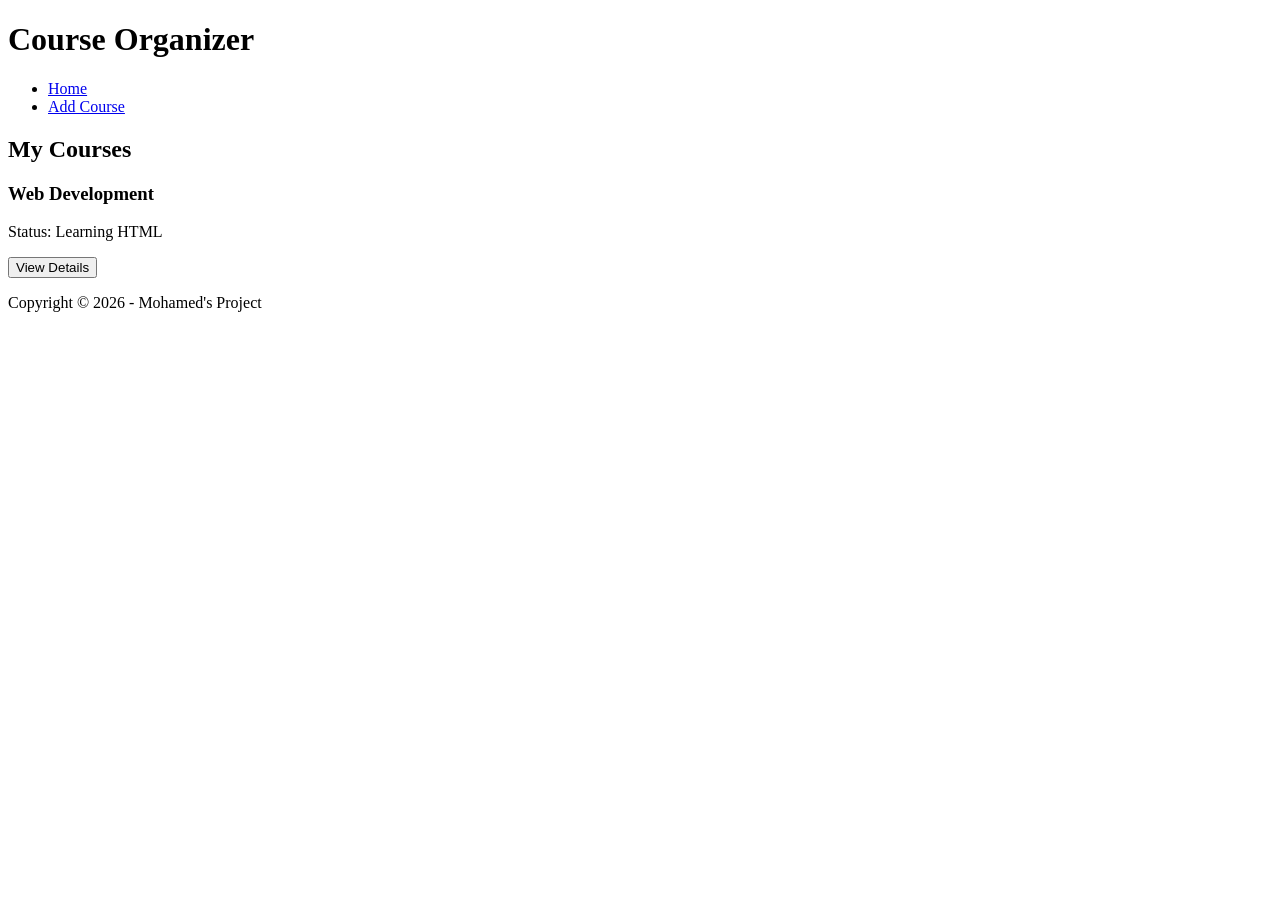
==== index.html @ e5fdb7f3 "Create index.html" ====
<!DOCTYPE html>
<html lang="en">
<head>
    <meta charset="UTF-8">
    <meta name="viewport" content="width=device-width, initial-scale=1.0">
    <title>Course Organizer</title>
    <link rel="stylesheet" href="styles.css">
</head>
<body>

    <header>
        <h1>Course Organizer</h1>
        <nav>
            <ul>
                <li><a href="index.html">Home</a></li>
                <li><a href="add-course.html">Add Course</a></li>
            </ul>
        </nav>
    </header>

    <main>
        <section>
            <h2>My Courses</h2>
            <div>
                <h3>Web Development</h3>
                <p>Status: Learning HTML</p>
                <button>View Details</button>
            </div>
        </section>
    </main>

    <footer>
        <p>Copyright &copy; 2026 - Mohamed's Project</p>
    </footer>

</body>
</html>
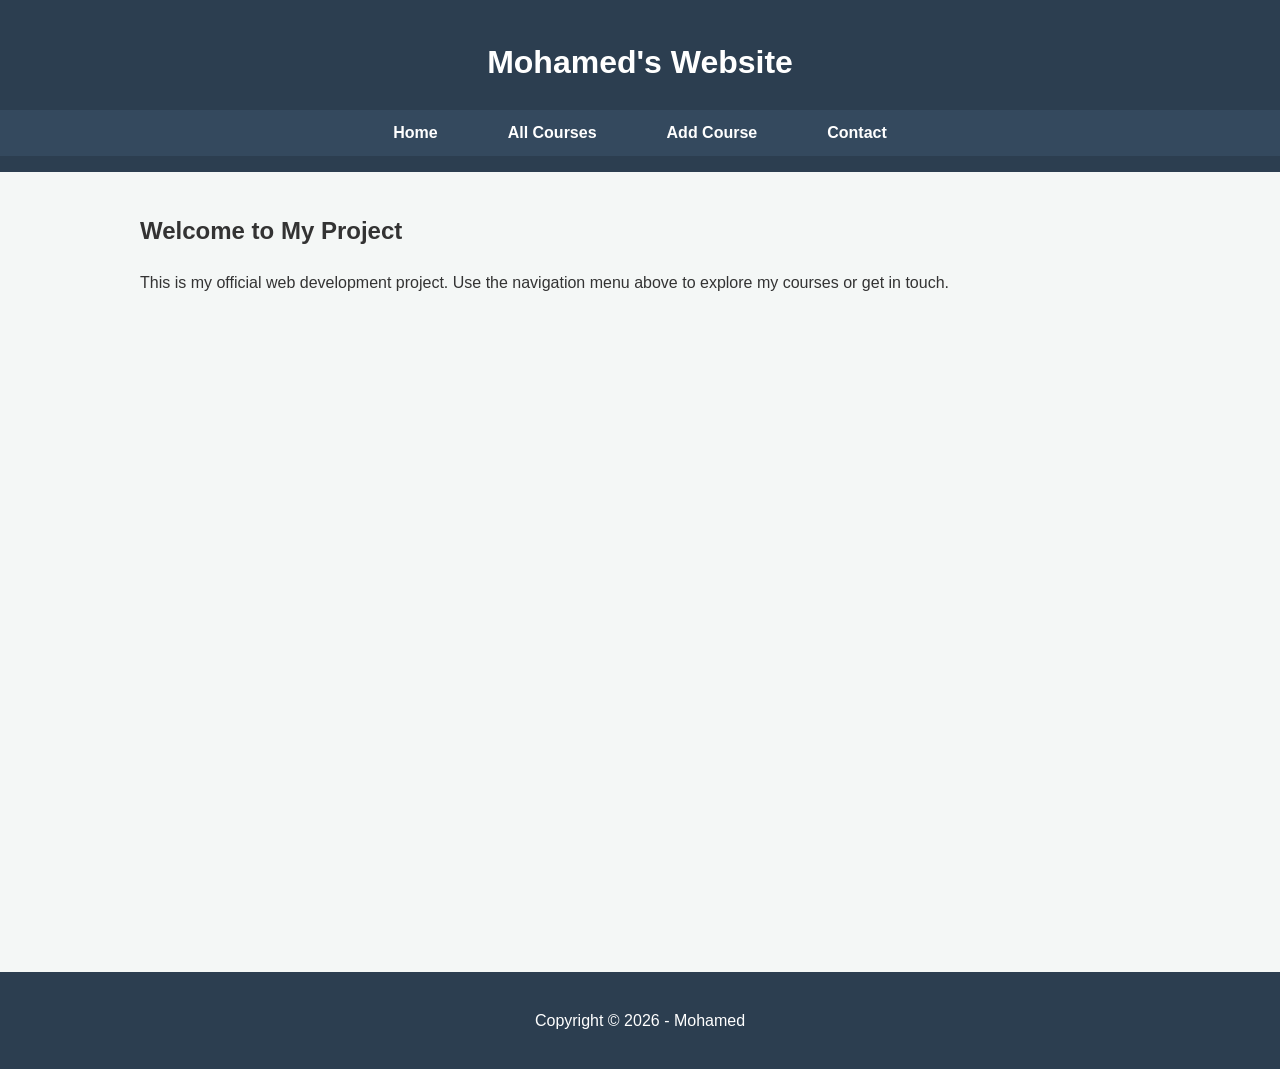
==== commit dc54890e: "Update index.html" ====
--- a/index.html
+++ b/index.html
@@ -3,34 +3,32 @@
 <head>
     <meta charset="UTF-8">
     <meta name="viewport" content="width=device-width, initial-scale=1.0">
-    <title>Course Organizer</title>
+    <title>Mohamed's Project</title>
     <link rel="stylesheet" href="styles.css">
 </head>
 <body>
 
     <header>
-        <h1>Course Organizer</h1>
+        <h1>Mohamed's Website</h1>
         <nav>
             <ul>
                 <li><a href="index.html">Home</a></li>
+                <li><a href="courses.html">All Courses</a></li>
                 <li><a href="add-course.html">Add Course</a></li>
+                <li><a href="contact.html">Contact</a></li>
             </ul>
         </nav>
     </header>
 
     <main>
-        <section>
-            <h2>My Courses</h2>
-            <div>
-                <h3>Web Development</h3>
-                <p>Status: Learning HTML</p>
-                <button>View Details</button>
-            </div>
+        <section class="welcome-section">
+            <h2>Welcome to My Project</h2>
+            <p>This is my official web development project. Use the navigation menu above to explore my courses or get in touch.</p>
         </section>
     </main>
 
     <footer>
-        <p>Copyright &copy; 2026 - Mohamed's Project</p>
+        <p>Copyright &copy; 2026 - Mohamed</p>
     </footer>
 
 </body>
--- a/styles.css
+++ b/styles.css
@@ -0,0 +1,127 @@
+/* 1. General Styles */
+body {
+    font-family: 'Segoe UI', Tahoma, Geneva, Verdana, sans-serif;
+    line-height: 1.6;
+    margin: 0;
+    padding: 0;
+    background-color: #f4f7f6;
+    color: #333;
+}
+
+/* 2. Header & Navigation */
+header {
+    background: #2c3e50;
+    color: #fff;
+    padding: 1rem 0;
+    text-align: center;
+}
+
+nav ul {
+    padding: 0;
+    list-style: none;
+    background: #34495e;
+    margin: 0;
+    display: flex;
+    justify-content: center;
+}
+
+nav ul li {
+    margin: 0 15px;
+}
+
+nav ul li a {
+    color: #fff;
+    text-decoration: none;
+    font-weight: bold;
+    display: block;
+    padding: 10px 20px;
+}
+
+nav ul li a:hover {
+    background: #1abc9c;
+    border-radius: 5px;
+}
+
+/* 3. Main Content */
+main {
+    padding: 20px;
+    max-width: 1000px;
+    margin: auto;
+    min-height: 80vh;
+}
+
+/* 4. Cards & Tables */
+.course-card {
+    background: #fff;
+    padding: 20px;
+    margin-bottom: 20px;
+    border-radius: 8px;
+    box-shadow: 0 2px 5px rgba(0,0,0,0.1);
+}
+
+table {
+    width: 100%;
+    border-collapse: collapse;
+    background: #fff;
+    margin-top: 20px;
+}
+
+table th, table td {
+    padding: 12px;
+    border: 1px solid #ddd;
+    text-align: left;
+}
+
+table th {
+    background-color: #1abc9c;
+    color: white;
+}
+
+/* 5. Forms */
+form {
+    background: #fff;
+    padding: 25px;
+    border-radius: 8px;
+    box-shadow: 0 2px 10px rgba(0,0,0,0.1);
+}
+
+.form-group {
+    margin-bottom: 15px;
+}
+
+label {
+    display: block;
+    margin-bottom: 5px;
+    font-weight: bold;
+}
+
+input, select, textarea {
+    width: 100%;
+    padding: 10px;
+    border: 1px solid #ccc;
+    border-radius: 4px;
+    box-sizing: border-box;
+}
+
+button {
+    background: #1abc9c;
+    color: white;
+    padding: 10px 20px;
+    border: none;
+    border-radius: 5px;
+    cursor: pointer;
+    font-size: 16px;
+}
+
+button:hover {
+    background: #16a085;
+}
+
+/* 6. Footer */
+footer {
+    text-align: center;
+    padding: 20px;
+    background: #2c3e50;
+    color: white;
+    margin-top: 40px;
+}
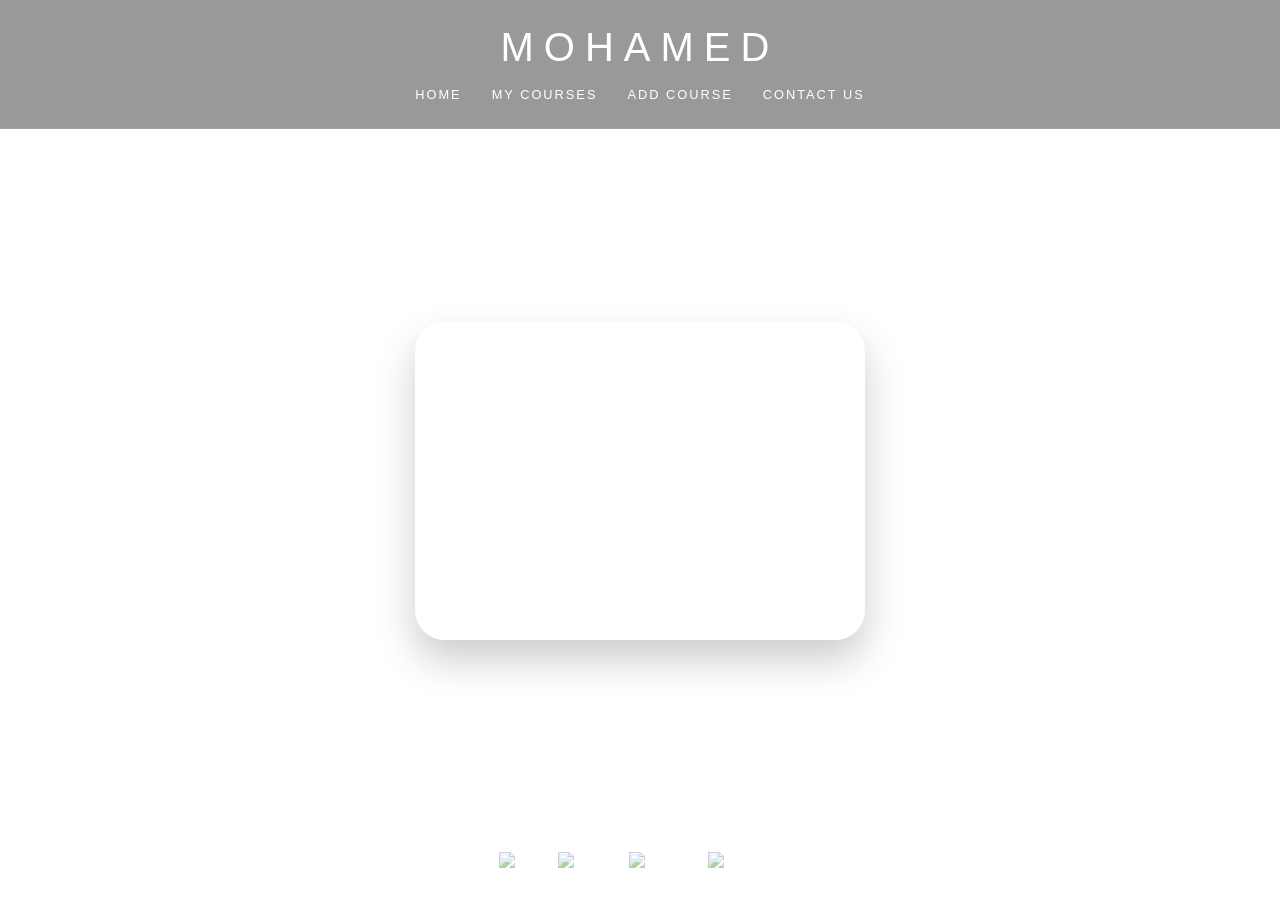
==== commit 40438877: "Update index.html" ====
--- a/index.html
+++ b/index.html
@@ -2,34 +2,36 @@
 <html lang="en">
 <head>
     <meta charset="UTF-8">
-    <meta name="viewport" content="width=device-width, initial-scale=1.0">
-    <title>Mohamed's Project</title>
+    <title>Personal Course Organizer - MOHAMED</title>
     <link rel="stylesheet" href="styles.css">
 </head>
 <body>
-
     <header>
-        <h1>Mohamed's Website</h1>
+        <h1>MOHAMED</h1>
         <nav>
             <ul>
                 <li><a href="index.html">Home</a></li>
-                <li><a href="courses.html">All Courses</a></li>
+                <li><a href="courses.html">My Courses</a></li>
                 <li><a href="add-course.html">Add Course</a></li>
-                <li><a href="contact.html">Contact</a></li>
+                <li><a href="contact.html">Contact Us</a></li>
             </ul>
         </nav>
     </header>
-
     <main>
-        <section class="welcome-section">
-            <h2>Welcome to My Project</h2>
-            <p>This is my official web development project. Use the navigation menu above to explore my courses or get in touch.</p>
-        </section>
+        <div class="glass-card">
+            <h2>Welcome to our course management system!</h2>
+            <p class="home-text">"Discover a wide range of specialized courses designed to expand your knowledge. Browse our curriculum, join a class, and begin your learning journey now."</p>
+            <button onclick="location.href='courses.html'">View Courses</button>
+        </div>
     </main>
-
     <footer>
-        <p>Copyright &copy; 2026 - Mohamed</p>
+        <div class="social-icons">
+            <img src="https://cdn-icons-png.flaticon.com/512/25/25231.png" alt="Github">
+            <img src="https://cdn-icons-png.flaticon.com/512/61/61109.png" alt="LinkedIn">
+            <img src="https://cdn-icons-png.flaticon.com/512/87/87390.png" alt="Instagram">
+            <img src="https://cdn-icons-png.flaticon.com/512/20/20837.png" alt="Facebook">
+        </div>
+        <p>&copy; 2026 MOHAMED - ALL RIGHTS RESERVED</p>
     </footer>
-
 </body>
 </html>
--- a/styles.css
+++ b/styles.css
@@ -1,127 +1,140 @@
-/* 1. General Styles */
-body {
-    font-family: 'Segoe UI', Tahoma, Geneva, Verdana, sans-serif;
-    line-height: 1.6;
+* {
     margin: 0;
     padding: 0;
-    background-color: #f4f7f6;
-    color: #333;
+    box-sizing: border-box;
+    font-family: 'Segoe UI', sans-serif;
 }
 
-/* 2. Header & Navigation */
+body {
+    background: url('https://images.unsplash.com/photo-1477346611705-65d1883cee1e?q=80&w=2070&auto=format&fit=crop') no-repeat center center fixed;
+    background-size: cover;
+    min-height: 100vh;
+    display: flex;
+    flex-direction: column;
+    color: white;
+}
+
 header {
-    background: #2c3e50;
-    color: #fff;
-    padding: 1rem 0;
+    background: rgba(0, 0, 0, 0.4);
+    backdrop-filter: blur(15px);
+    -webkit-backdrop-filter: blur(15px);
+    padding: 25px 0;
+    text-align: center;
+    border-bottom: 1px solid rgba(255, 255, 255, 0.1);
+}
+
+header h1 {
+    font-size: 2.5rem;
+    letter-spacing: 10px;
+    text-transform: uppercase;
+    font-weight: 300;
+}
+
+nav ul {
+    display: flex;
+    justify-content: center;
+    list-style: none;
+    gap: 30px;
+    margin-top: 15px;
+}
+
+nav ul li a {
+    color: #ffffff;
+    text-decoration: none;
+    font-size: 0.8rem;
+    letter-spacing: 2px;
+    text-transform: uppercase;
+    transition: 0.3s;
+}
+
+nav ul li a:hover {
+    opacity: 0.6;
+}
+
+main {
+    flex: 1;
+    display: flex;
+    align-items: center;
+    justify-content: center;
+    padding: 20px;
+}
+
+.glass-card {
+    background: rgba(255, 255, 255, 0.07);
+    backdrop-filter: blur(25px);
+    -webkit-backdrop-filter: blur(25px);
+    border: 1px solid rgba(255, 255, 255, 0.12);
+    border-radius: 30px;
+    padding: 40px;
+    width: 100%;
+    max-width: 450px;
+    box-shadow: 0 20px 40px rgba(0, 0, 0, 0.2);
     text-align: center;
 }
 
-nav ul {
-    padding: 0;
-    list-style: none;
-    background: #34495e;
-    margin: 0;
-    display: flex;
-    justify-content: center;
-}
-
-nav ul li {
-    margin: 0 15px;
-}
-
-nav ul li a {
-    color: #fff;
-    text-decoration: none;
-    font-weight: bold;
-    display: block;
-    padding: 10px 20px;
-}
-
-nav ul li a:hover {
-    background: #1abc9c;
-    border-radius: 5px;
-}
-
-/* 3. Main Content */
-main {
-    padding: 20px;
-    max-width: 1000px;
-    margin: auto;
-    min-height: 80vh;
-}
-
-/* 4. Cards & Tables */
-.course-card {
-    background: #fff;
-    padding: 20px;
-    margin-bottom: 20px;
-    border-radius: 8px;
-    box-shadow: 0 2px 5px rgba(0,0,0,0.1);
-}
-
-table {
-    width: 100%;
-    border-collapse: collapse;
-    background: #fff;
-    margin-top: 20px;
-}
-
-table th, table td {
-    padding: 12px;
-    border: 1px solid #ddd;
-    text-align: left;
-}
-
-table th {
-    background-color: #1abc9c;
-    color: white;
-}
-
-/* 5. Forms */
-form {
-    background: #fff;
-    padding: 25px;
-    border-radius: 8px;
-    box-shadow: 0 2px 10px rgba(0,0,0,0.1);
+h2 {
+    margin-bottom: 30px;
+    font-weight: 300;
+    letter-spacing: 3px;
+    text-transform: uppercase;
 }
 
 .form-group {
-    margin-bottom: 15px;
+    margin-bottom: 20px;
+    text-align: left;
 }
 
 label {
     display: block;
-    margin-bottom: 5px;
-    font-weight: bold;
+    margin-bottom: 8px;
+    font-size: 0.7rem;
+    text-transform: uppercase;
+    letter-spacing: 1.5px;
+    opacity: 0.8;
 }
 
-input, select, textarea {
+input, textarea {
     width: 100%;
-    padding: 10px;
-    border: 1px solid #ccc;
-    border-radius: 4px;
-    box-sizing: border-box;
+    padding: 15px;
+    background: rgba(255, 255, 255, 0.05);
+    border: 1px solid rgba(255, 255, 255, 0.1);
+    border-radius: 12px;
+    color: white;
+    outline: none;
 }
 
 button {
-    background: #1abc9c;
+    width: 100%;
+    padding: 16px;
+    background: rgba(255, 255, 255, 0.1);
+    border: 1px solid rgba(255, 255, 255, 0.2);
+    border-radius: 12px;
     color: white;
-    padding: 10px 20px;
-    border: none;
-    border-radius: 5px;
     cursor: pointer;
-    font-size: 16px;
+    font-size: 0.9rem;
+    letter-spacing: 2px;
+    text-transform: uppercase;
+    transition: 0.4s;
 }
 
 button:hover {
-    background: #16a085;
+    background: white;
+    color: black;
 }
 
-/* 6. Footer */
+.item-box {
+    background: rgba(255, 255, 255, 0.04);
+    padding: 20px;
+    border-radius: 15px;
+    margin-bottom: 15px;
+    text-align: left;
+    border: 1px solid rgba(255, 255, 255, 0.05);
+}
+
 footer {
+    padding: 20px;
     text-align: center;
-    padding: 20px;
-    background: #2c3e50;
-    color: white;
-    margin-top: 40px;
+    font-size: 0.7rem;
+    letter-spacing: 1px;
+    opacity: 0.5;
 }
